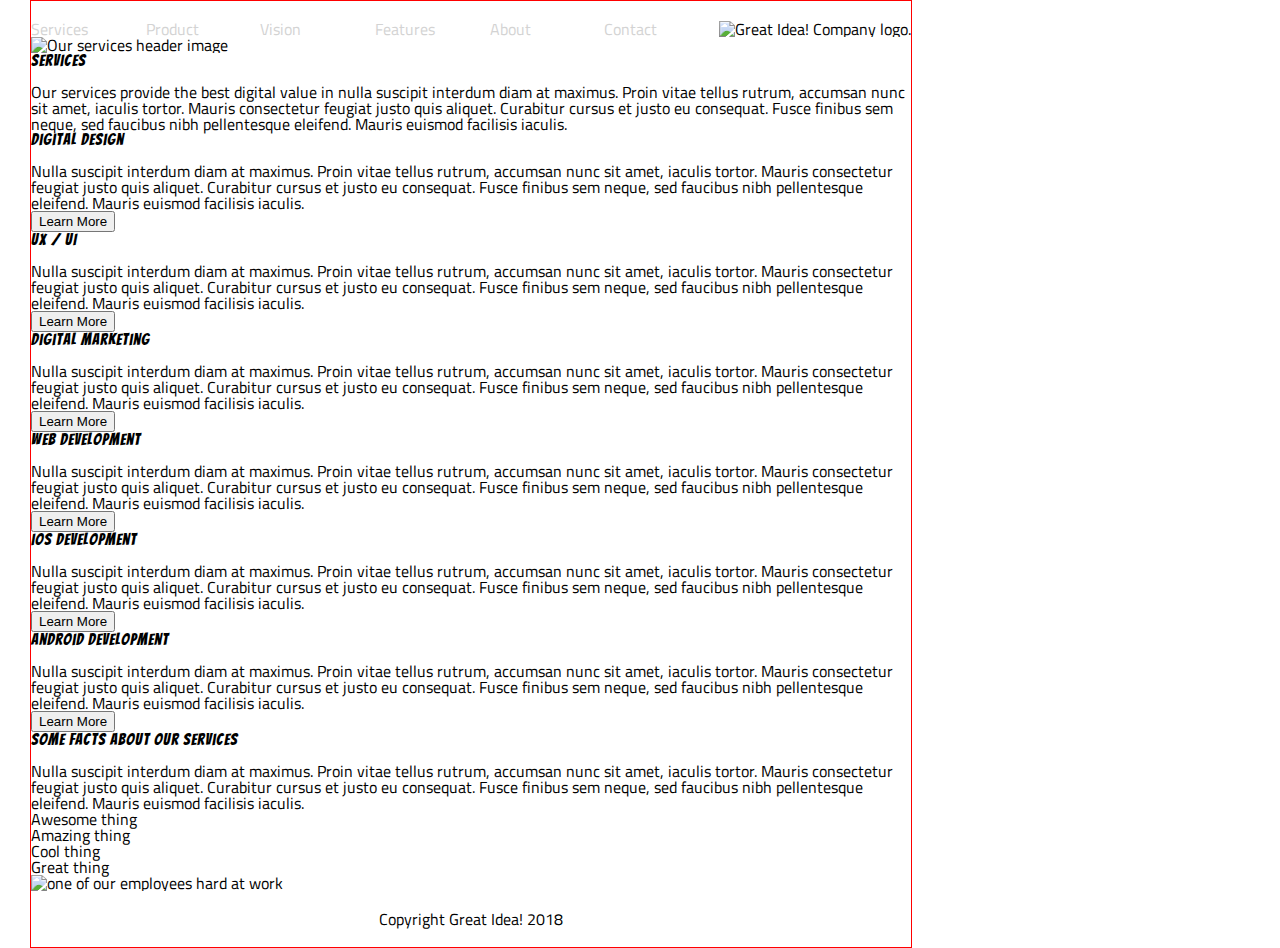
==== great-idea/services.html @ 8bc672e6 "first run" ====
<!DOCTYPE html>

<html lang="en">
  <head>
    <meta charset="utf-8" />

    <title>Great Idea!</title>

    <link
      href="https://fonts.googleapis.com/css?family=Bangers|Titillium+Web"
      rel="stylesheet"
    />
    <link rel="stylesheet" href="css/index.css" />

    <!--[if lt IE 9]>
      <script src="https://cdnjs.cloudflare.com/ajax/libs/html5shiv/3.7.3/html5shiv.js"></script>
    <![endif]-->
  </head>

  <body>
    <div class="container">
      <header>
        <nav>
          <a href="">Services</a>
          <a href="">Product</a>
          <a href="">Vision</a>
          <a href="">Features</a>
          <a href="">About</a>
          <a href="">Contact</a>
          <img
            class="logo"
            src="img/logo.png"
            alt="Great Idea! Company logo."
          />
        </nav>
      </header>

      <img
        class="services-header-img"
        src="img/services-header.jpg"
        alt="Our services header image"
      />

      <section class="services-text">
        <h2>Services</h2>
        <p>
          Our services provide the best digital value in nulla suscipit interdum
          diam at maximus. Proin vitae tellus rutrum, accumsan nunc sit amet,
          iaculis tortor. Mauris consectetur feugiat justo quis aliquet.
          Curabitur cursus et justo eu consequat. Fusce finibus sem neque, sed
          faucibus nibh pellentesque eleifend. Mauris euismod facilisis iaculis.
        </p>
      </section>

      <section class="services-boxes">
        <div class="box">
          <h3>Digital Design</h3>
          <p>
            Nulla suscipit interdum diam at maximus. Proin vitae tellus rutrum,
            accumsan nunc sit amet, iaculis tortor. Mauris consectetur feugiat
            justo quis aliquet. Curabitur cursus et justo eu consequat. Fusce
            finibus sem neque, sed faucibus nibh pellentesque eleifend. Mauris
            euismod facilisis iaculis.
          </p>
          <button class="services">Learn More</button>
        </div>

        <div class="box">
          <h3>UX / UI</h3>
          <p>
            Nulla suscipit interdum diam at maximus. Proin vitae tellus rutrum,
            accumsan nunc sit amet, iaculis tortor. Mauris consectetur feugiat
            justo quis aliquet. Curabitur cursus et justo eu consequat. Fusce
            finibus sem neque, sed faucibus nibh pellentesque eleifend. Mauris
            euismod facilisis iaculis.
          </p>
          <button class="services">Learn More</button>
        </div>

        <div class="box">
          <h3>Digital Marketing</h3>
          <p>
            Nulla suscipit interdum diam at maximus. Proin vitae tellus rutrum,
            accumsan nunc sit amet, iaculis tortor. Mauris consectetur feugiat
            justo quis aliquet. Curabitur cursus et justo eu consequat. Fusce
            finibus sem neque, sed faucibus nibh pellentesque eleifend. Mauris
            euismod facilisis iaculis.
          </p>
          <button class="services">Learn More</button>
        </div>

        <div class="box">
          <h3>Web Development</h3>
          <p>
            Nulla suscipit interdum diam at maximus. Proin vitae tellus rutrum,
            accumsan nunc sit amet, iaculis tortor. Mauris consectetur feugiat
            justo quis aliquet. Curabitur cursus et justo eu consequat. Fusce
            finibus sem neque, sed faucibus nibh pellentesque eleifend. Mauris
            euismod facilisis iaculis.
          </p>
          <button class="services">Learn More</button>
        </div>
        <div class="box">
          <h3>iOS Development</h3>
          <p>
            Nulla suscipit interdum diam at maximus. Proin vitae tellus rutrum,
            accumsan nunc sit amet, iaculis tortor. Mauris consectetur feugiat
            justo quis aliquet. Curabitur cursus et justo eu consequat. Fusce
            finibus sem neque, sed faucibus nibh pellentesque eleifend. Mauris
            euismod facilisis iaculis.
          </p>
          <button class="services">Learn More</button>
        </div>
        <div class="box">
          <h3>Android Development</h3>
          <p>
            Nulla suscipit interdum diam at maximus. Proin vitae tellus rutrum,
            accumsan nunc sit amet, iaculis tortor. Mauris consectetur feugiat
            justo quis aliquet. Curabitur cursus et justo eu consequat. Fusce
            finibus sem neque, sed faucibus nibh pellentesque eleifend. Mauris
            euismod facilisis iaculis.
          </p>
          <button class="services">Learn More</button>
        </div>
      </section>
      <section class="services-facts">
        <div class="box">
          <h4>Some Facts About Our Services</h4>
          <p>
            Nulla suscipit interdum diam at maximus. Proin vitae tellus rutrum,
            accumsan nunc sit amet, iaculis tortor. Mauris consectetur feugiat
            justo quis aliquet. Curabitur cursus et justo eu consequat. Fusce
            finibus sem neque, sed faucibus nibh pellentesque eleifend. Mauris
            euismod facilisis iaculis.
          </p>
          <ul>
            Awesome thing
          </ul>
          <ul>
            Amazing thing
          </ul>
          <ul>
            Cool thing
          </ul>
          <ul>
            Great thing
          </ul>
        </div>
        <div class="box">
          <img
            class="services-info-img"
            src="img/services-info.png"
            alt="one of our employees hard at work"
          />
        </div>
      </section>
      
      <footer>
        <p>Copyright Great Idea! 2018</p>
      </footer>
    </div>
  </body>
</html>
---- great-idea/css/index.css ----
/* http://meyerweb.com/eric/tools/css/reset/ 
   v2.0 | 20110126
   License: none (public domain)
*/

html, body, div, span, applet, object, iframe,
h1, h2, h3, h4, h5, h6, p, blockquote, pre,
a, abbr, acronym, address, big, cite, code,
del, dfn, em, img, ins, kbd, q, s, samp,
small, strike, strong, sub, sup, tt, var,
b, u, i, center,
dl, dt, dd, ol, ul, li,
fieldset, form, label, legend,
table, caption, tbody, tfoot, thead, tr, th, td,
article, aside, canvas, details, embed, 
figure, figcaption, footer, header, hgroup, 
menu, nav, output, ruby, section, summary,
time, mark, audio, video {
	margin: 0;
	padding: 0;
	border: 0;
	font-size: 100%;
	font: inherit;
	vertical-align: baseline;
}
/* HTML5 display-role reset for older browsers */
article, aside, details, figcaption, figure, 
footer, header, hgroup, menu, nav, section {
	display: block;
}
body {
	line-height: 1;
}
ol, ul {
	list-style: none;
}
blockquote, q {
	quotes: none;
}
blockquote:before, blockquote:after,
q:before, q:after {
	content: '';
	content: none;
}
table {
	border-collapse: collapse;
	border-spacing: 0;
}

/* Set every element's box-sizing to border-box */
* {
    box-sizing: border-box;
}

html, body {
    height: 100%;
    font-family: 'Titillium Web', sans-serif;
}

h1, h2, h3, h4, h5 {
    font-family: 'Bangers', cursive;
    letter-spacing: 1px;
    margin-bottom: 15px;
}

/* Copy and paste your work from yesterday here and start to refactor into flexbox */

.container{
	width: 880px;
	border: 1px solid red;
	box-sizing: content-box;
	margin: 0 30px;
}

.top-title {
	display: flex;
	align-items: flex-start;
	justify-content: center;
	border-bottom: 1px solid black;
	padding: 40px 0;
}

.title-text {
	flex: 1;
	flex-grow: 1;
	height: 100%;
	font-size: 50pt;
	align-items: stretch;	
	align-content: stretch;
	flex-direction: column;
	justify-content: center;																			
}
.top-title .top-img {
	flex: 1;
}
.title-text h1 {
	text-align: center;
}

button.index {
	background: white;
	width: 140px;	
	border: 1px solid black;
	
	
}




.top-content {
	display: flex;
	flex: 1;
	flex-direction: row;
	flex-wrap:wrap
}

.top-img {
	flex: 1;
}
.container .text-half {

	margin: 45px 0;
	width: 49%;
}

.bottom-content {
	display: flex;
	flex: 1;
	flex-direction: row;
	border-bottom: 1px solid black
}
.container .main .text-third {
	width: 33%;
	margin: 45px 0;
}


header nav { 
	margin-top: 20px;
	display: flex;
	flex-flow: row wrap;
	justify-content: center;
	align-items: center;
}

header nav a {
	flex: 1;
	flex-flow: row wrap;
	justify-content: center;
	align-items: stretch;
	text-decoration: none;
	color: lightgrey;
}

.contact {
	margin: 35px 0;
}

.contact p {
	margin: 20px 0;
}

footer {
	text-align: center;
	margin: 20px 0;
}
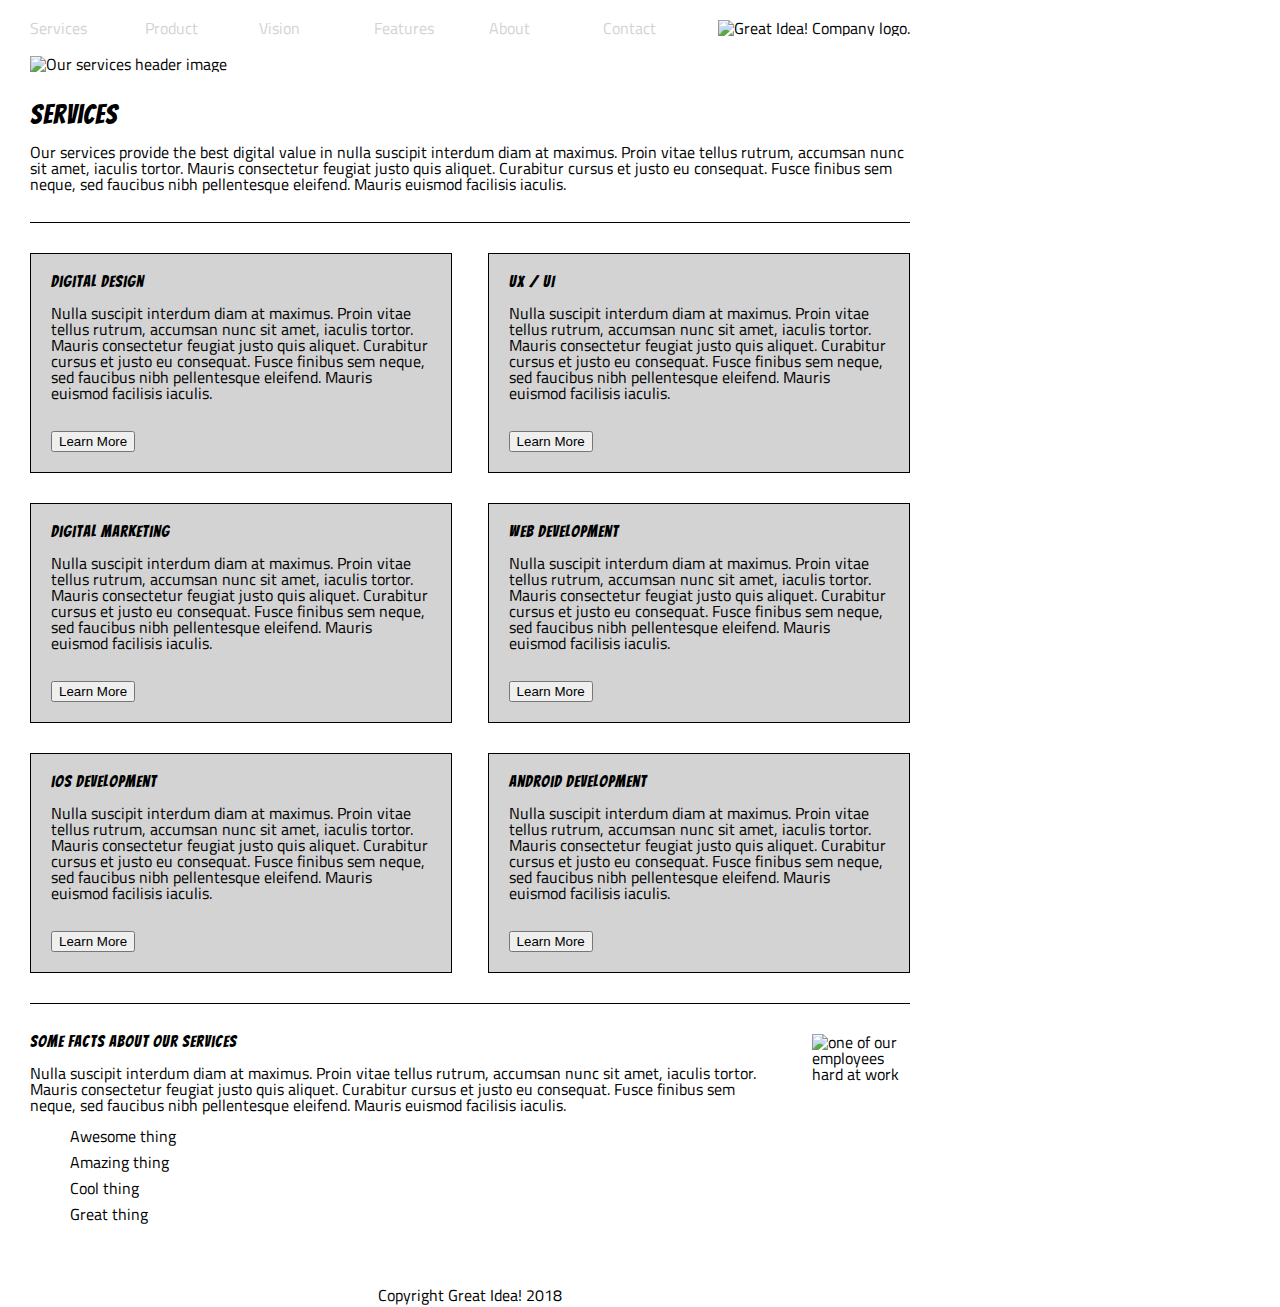
==== commit 56099a5a: "Almost there" ====
--- a/great-idea/services.html
+++ b/great-idea/services.html
@@ -133,16 +133,16 @@
             finibus sem neque, sed faucibus nibh pellentesque eleifend. Mauris
             euismod facilisis iaculis.
           </p>
-          <ul>
+          <ul class="a">
             Awesome thing
           </ul>
-          <ul>
+          <ul class="a">
             Amazing thing
           </ul>
-          <ul>
+          <ul class="a">
             Cool thing
           </ul>
-          <ul>
+          <ul class="a">
             Great thing
           </ul>
         </div>
--- a/great-idea/css/index.css
+++ b/great-idea/css/index.css
@@ -3,166 +3,295 @@
    License: none (public domain)
 */
 
-html, body, div, span, applet, object, iframe,
-h1, h2, h3, h4, h5, h6, p, blockquote, pre,
-a, abbr, acronym, address, big, cite, code,
-del, dfn, em, img, ins, kbd, q, s, samp,
-small, strike, strong, sub, sup, tt, var,
-b, u, i, center,
-dl, dt, dd, ol, ul, li,
-fieldset, form, label, legend,
-table, caption, tbody, tfoot, thead, tr, th, td,
-article, aside, canvas, details, embed, 
-figure, figcaption, footer, header, hgroup, 
-menu, nav, output, ruby, section, summary,
-time, mark, audio, video {
-	margin: 0;
-	padding: 0;
-	border: 0;
-	font-size: 100%;
-	font: inherit;
-	vertical-align: baseline;
+html,
+body,
+div,
+span,
+applet,
+object,
+iframe,
+h1,
+h2,
+h3,
+h4,
+h5,
+h6,
+p,
+blockquote,
+pre,
+a,
+abbr,
+acronym,
+address,
+big,
+cite,
+code,
+del,
+dfn,
+em,
+img,
+ins,
+kbd,
+q,
+s,
+samp,
+small,
+strike,
+strong,
+sub,
+sup,
+tt,
+var,
+b,
+u,
+i,
+center,
+dl,
+dt,
+dd,
+ol,
+ul,
+li,
+fieldset,
+form,
+label,
+legend,
+table,
+caption,
+tbody,
+tfoot,
+thead,
+tr,
+th,
+td,
+article,
+aside,
+canvas,
+details,
+embed,
+figure,
+figcaption,
+footer,
+header,
+hgroup,
+menu,
+nav,
+output,
+ruby,
+section,
+summary,
+time,
+mark,
+audio,
+video {
+  margin: 0;
+  padding: 0;
+  border: 0;
+  font-size: 100%;
+  font: inherit;
+  vertical-align: baseline;
 }
 /* HTML5 display-role reset for older browsers */
-article, aside, details, figcaption, figure, 
-footer, header, hgroup, menu, nav, section {
-	display: block;
+article,
+aside,
+details,
+figcaption,
+figure,
+footer,
+header,
+hgroup,
+menu,
+nav,
+section {
+  display: block;
 }
 body {
-	line-height: 1;
-}
-ol, ul {
-	list-style: none;
-}
-blockquote, q {
-	quotes: none;
-}
-blockquote:before, blockquote:after,
-q:before, q:after {
-	content: '';
-	content: none;
+  line-height: 1;
+}
+ol,
+ul {
+  list-style: none;
+}
+blockquote,
+q {
+  quotes: none;
+}
+blockquote:before,
+blockquote:after,
+q:before,
+q:after {
+  content: "";
+  content: none;
 }
 table {
-	border-collapse: collapse;
-	border-spacing: 0;
+  border-collapse: collapse;
+  border-spacing: 0;
 }
 
 /* Set every element's box-sizing to border-box */
 * {
-    box-sizing: border-box;
-}
-
-html, body {
-    height: 100%;
-    font-family: 'Titillium Web', sans-serif;
-}
-
-h1, h2, h3, h4, h5 {
-    font-family: 'Bangers', cursive;
-    letter-spacing: 1px;
-    margin-bottom: 15px;
+  box-sizing: border-box;
+}
+
+html,
+body {
+  height: 100%;
+  font-family: "Titillium Web", sans-serif;
+}
+
+h1,
+h2,
+h3,
+h4,
+h5 {
+  font-family: "Bangers", cursive;
+  letter-spacing: 1px;
+  margin-bottom: 15px;
 }
 
 /* Copy and paste your work from yesterday here and start to refactor into flexbox */
 
-.container{
-	width: 880px;
-	border: 1px solid red;
-	box-sizing: content-box;
-	margin: 0 30px;
+.container {
+  width: 880px;
+  /* border: 1px solid red; */
+  box-sizing: content-box;
+  margin: 0 30px;
 }
 
 .top-title {
-	display: flex;
-	align-items: flex-start;
-	justify-content: center;
-	border-bottom: 1px solid black;
-	padding: 40px 0;
+  display: flex;
+  align-items: flex-start;
+  justify-content: center;
+  border-bottom: 1px solid black;
+  padding: 40px 0;
 }
 
 .title-text {
-	flex: 1;
-	flex-grow: 1;
-	height: 100%;
-	font-size: 50pt;
-	align-items: stretch;	
-	align-content: stretch;
-	flex-direction: column;
-	justify-content: center;																			
+  flex: 1;
+  flex-grow: 1;
+  height: 100%;
+  font-size: 50pt;
+  align-items: stretch;
+  align-content: stretch;
+  flex-direction: column;
+  justify-content: center;
 }
 .top-title .top-img {
-	flex: 1;
+  flex: 1;
 }
 .title-text h1 {
-	text-align: center;
+  text-align: center;
 }
 
 button.index {
-	background: white;
-	width: 140px;	
-	border: 1px solid black;
-	
-	
-}
-
-
-
+  background: white;
+  width: 140px;
+  border: 1px solid black;
+}
 
 .top-content {
-	display: flex;
-	flex: 1;
-	flex-direction: row;
-	flex-wrap:wrap
+  display: flex;
+  flex: 1;
+  flex-direction: row;
+  flex-wrap: wrap;
 }
 
 .top-img {
-	flex: 1;
+  flex: 1;
 }
 .container .text-half {
-
-	margin: 45px 0;
-	width: 49%;
+  margin: 45px 0;
+  width: 49%;
 }
 
 .bottom-content {
-	display: flex;
-	flex: 1;
-	flex-direction: row;
-	border-bottom: 1px solid black
+  display: flex;
+  flex: 1;
+  flex-direction: row;
+  border-bottom: 1px solid black;
 }
 .container .main .text-third {
-	width: 33%;
-	margin: 45px 0;
-}
-
-
-header nav { 
+  width: 33%;
+  margin: 45px 0;
+}
+
+header nav {
+  margin-top: 20px;
+  display: flex;
+  flex-flow: row wrap;
+  justify-content: center;
+  align-items: center;
+}
+
+header nav a {
+  flex: 1;
+  flex-flow: row wrap;
+  justify-content: center;
+  align-items: stretch;
+  text-decoration: none;
+  color: lightgrey;
+}
+
+.contact {
+  margin: 35px 0;
+}
+
+.contact p {
+  margin: 20px 0;
+}
+
+footer {
+  text-align: center;
+  margin: 25px 0;
+}
+
+.services-text h2 {
+  font-size: 20pt;
+}
+
+.services-text {
+  margin: 30px 0;
+  padding-bottom: 30px;
+  border-bottom: 1px solid black;
+}
+
+.services-boxes {
+  display: flex;
+  flex-flow: row wrap;
+  justify-content: space-between;
+  border-bottom: 1px solid black;
+}
+
+.services-boxes .box {
+  width: 48%;
+  border: 1px solid black;
+  padding: 20px;
+  margin-bottom: 30px;
+  background-color: lightgrey;
+}
+
+.services-boxes .box button.services {
+  margin-top: 30px;
+}
+
+section.services-facts {
+  display: flex;
+  justify-content: space-between;
+  padding: 30px 0;
+}
+
+section.services-facts p {
+  margin-bottom: 15px;
+  padding-right: 45px;
+}
+
+section.services-facts div.box ul.a {
+  list-style-type: square;
+  margin-left: 20px;
+  margin-bottom: 10px;
+  padding-left: 20px;
+}
+
+img.services-header-img {
 	margin-top: 20px;
-	display: flex;
-	flex-flow: row wrap;
-	justify-content: center;
-	align-items: center;
-}
-
-header nav a {
-	flex: 1;
-	flex-flow: row wrap;
-	justify-content: center;
-	align-items: stretch;
-	text-decoration: none;
-	color: lightgrey;
-}
-
-.contact {
-	margin: 35px 0;
-}
-
-.contact p {
-	margin: 20px 0;
-}
-
-footer {
-	text-align: center;
-	margin: 20px 0;
-}
-
+}
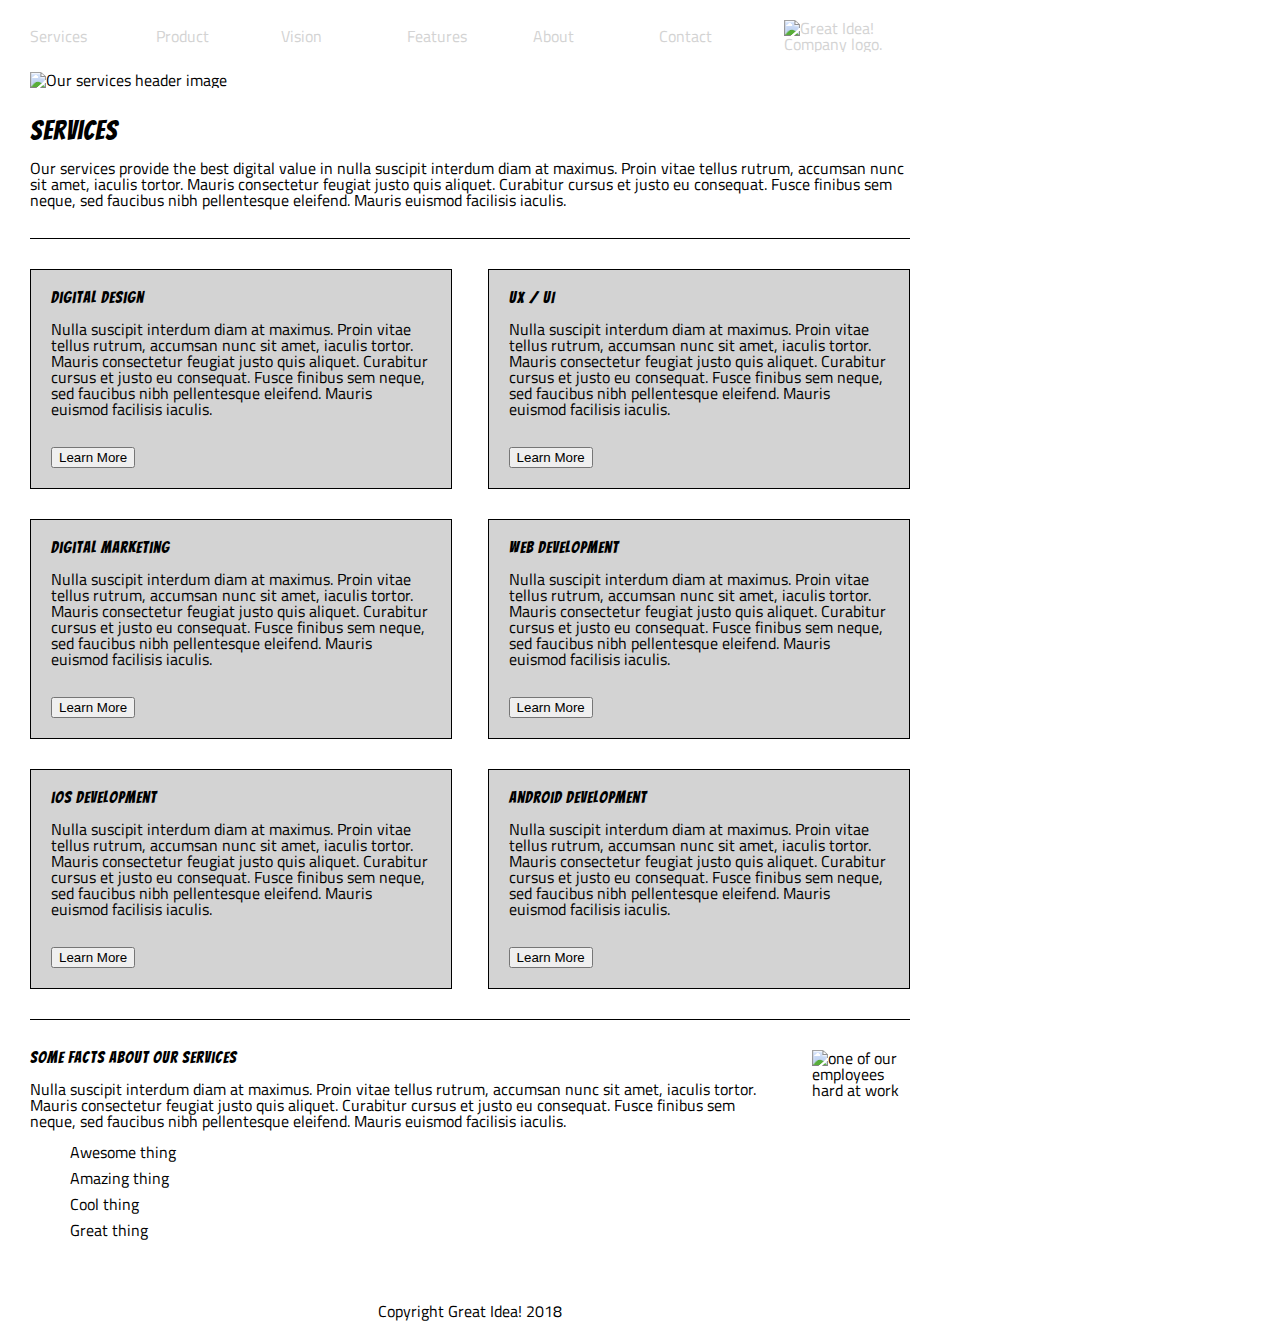
==== commit 82a015cf: "final, 1 button broken" ====
--- a/great-idea/services.html
+++ b/great-idea/services.html
@@ -27,11 +27,8 @@
           <a href="">Features</a>
           <a href="">About</a>
           <a href="">Contact</a>
-          <img
-            class="logo"
-            src="img/logo.png"
-            alt="Great Idea! Company logo."
-          />
+          <a href="index.html"><img class="logo" src="img/logo.png" alt="Great Idea! Company logo." /></a>
+          
         </nav>
       </header>
 
